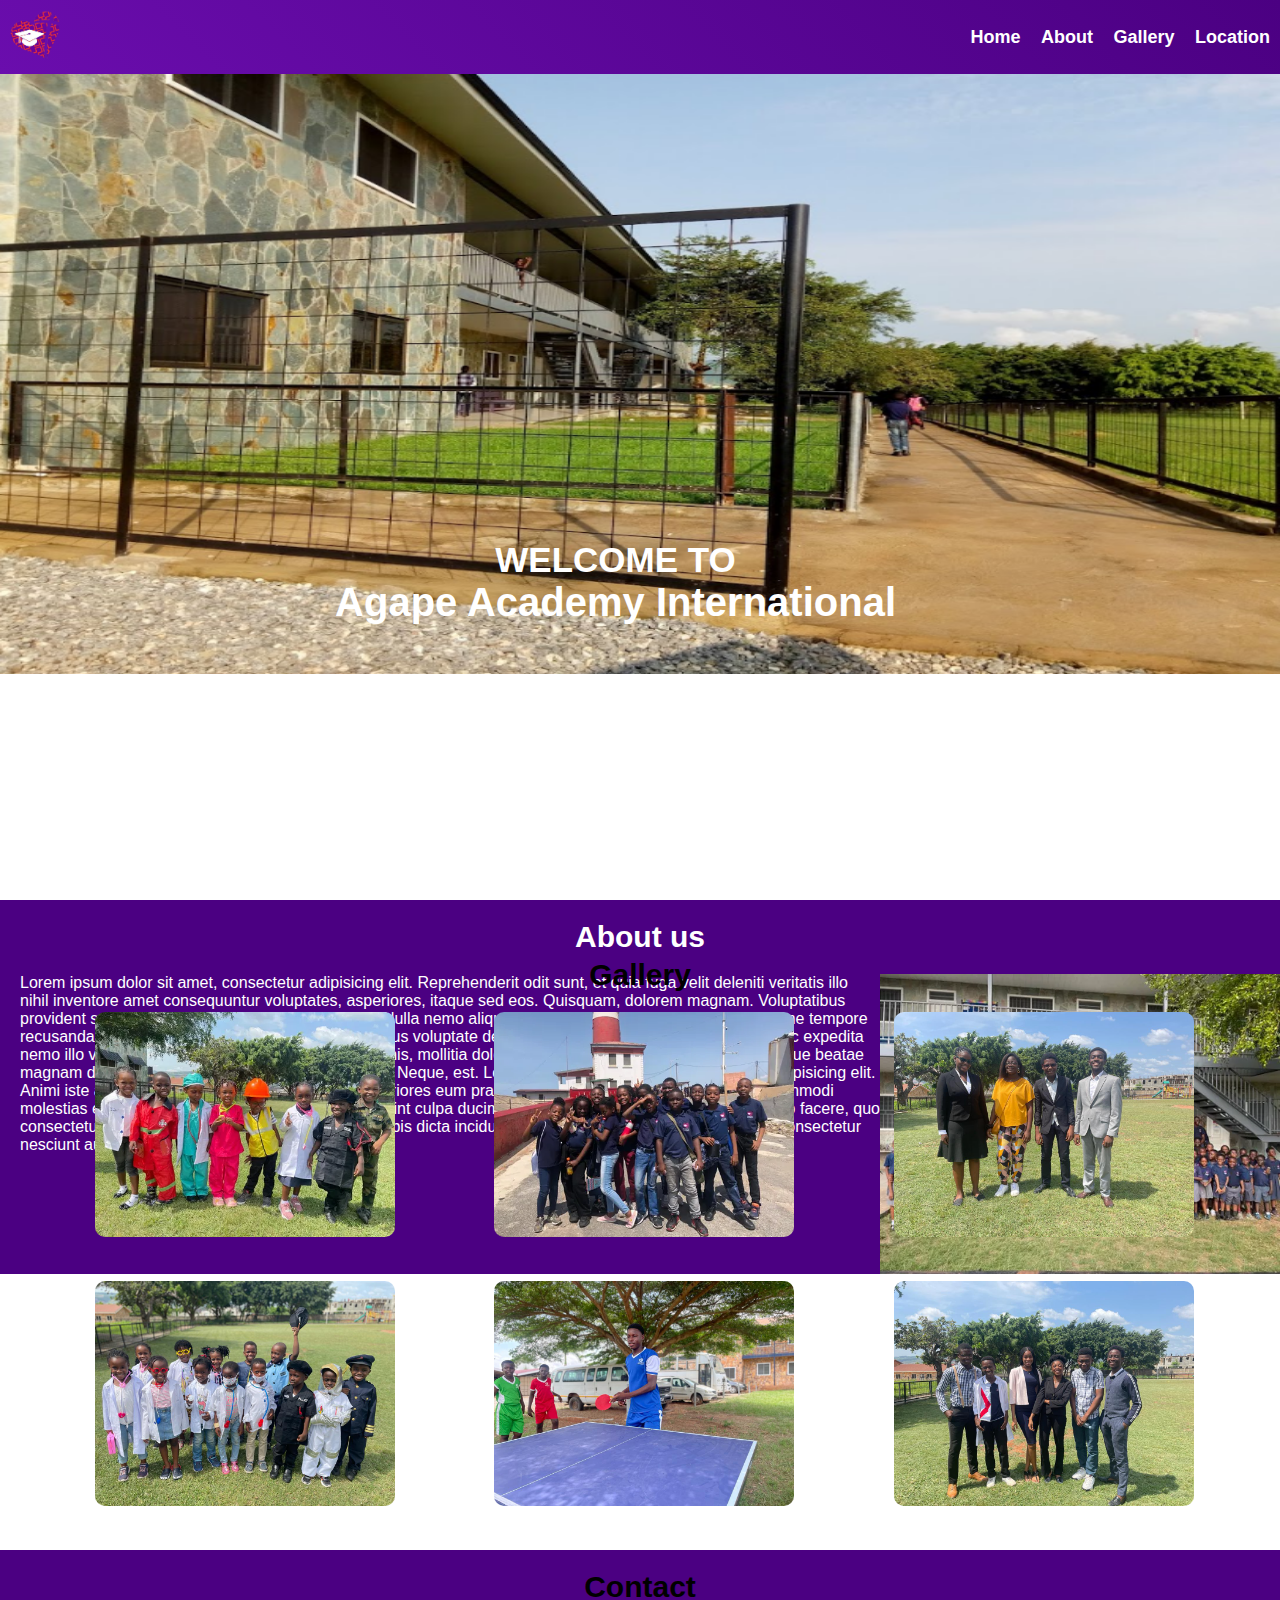
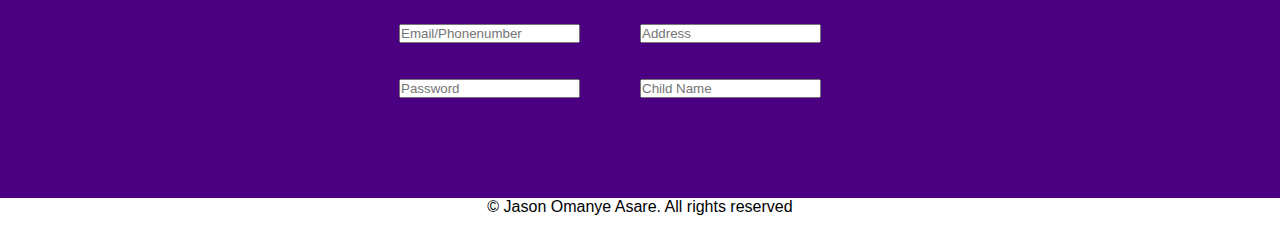
==== index.html @ f0b71394 "AAI" ====
<!DOCTYPE html>
<html lang="en">
<head>
    <meta charset="UTF-8">
    <meta name="viewport" content="width=device-width, initial-scale=1.0">
    <meta name="author" content="Jason Omanye Asare">
    <meta name="description" content="School website">
    <link rel="stylesheet" href="Styles/style.css">
    <title>Agape Academy International</title>
    <link rel="shortcut icon" type="x-icon" href="Img/agape_academy_logo-removebg-preview-1.webp">
</head>
<body>
    <header>
        <div class="nb">
        <a href="https://agapeacademyinternational.edu.gh/"><img src="Img/agape_academy_logo-removebg-preview-1.webp" alt=""></a>
        <nav>
            <a href="#">Home</a>
            <a href="#">About</a>
            <a href="#">Gallery</a>
            <a href="#">Location</a>
        </nav>
    </div>
    </header>
    <main>
    <biv class="hero">
        <img src="Img/banner of agape.png" alt="">
        <div class="h">
        <h2>WELCOME TO</h2>
        <h1>Agape Academy International</h1>
    </div>
    </biv>
    <div class="mm">
        <label>About us</label>
        <div class="lor">
            <p>Lorem ipsum dolor sit amet, consectetur adipisicing elit. Reprehenderit odit sunt, et quia fuga velit deleniti veritatis illo nihil inventore amet consequuntur voluptates, asperiores, itaque sed eos. Quisquam, dolorem magnam.
            Voluptatibus provident sequi optio quos eveniet quo alias animi. Nulla nemo aliquam, esse harum delectus nisi odio maxime tempore recusandae in optio? Et aut delectus officia temporibus voluptate deleniti. Commodi?
            Laboriosam distinctio hic expedita nemo illo voluptatum eligendi modi facere soluta omnis, mollitia dolores, rem perferendis quae pariatur similique beatae magnam delectus sit error labore optio nam veritatis. Neque, est. Lorem ipsum dolor sit amet consectetur, adipisicing elit. Animi iste ab nam asperiores facere esse nihil! Asperiores eum praesentium consectetur ducimus tenetur commodi molestias ea et reprehenderit modi. Quas, veniam.
            Sint culpa ducimus dignissimos voluptate autem explicabo facere, quo consectetur et numquam amet odit, magni, officia nobis dicta incidunt quasi modi! Nemo numquam id iusto consectetur nesciunt autem aut ab.</p>
            <img src="Img/agape-academy-1.webp" alt="">
        </div>
    </div>
    <div class="gal">
        <label>Gallery</label>
        <div class="gal2">
            <img src="Img/career-day-1.webp" alt="">
            <img src="Img/school-trip.webp" alt="">
            <img src="Img/place-holder-1(1).jpeg" alt=""><br>
            <img src="Img/career-day-2.jpeg" alt="">
            <img src="Img/sports-day.jpeg" alt="">
            <img src="Img/place-holder-1.jpeg" alt="">
        </div>
        <div class="cont">
            <label>Contact</label>
            <div class="info">
                <div class="g2">
                <input type="text" placeholder="Email/Phonenumber"><br><br>
                <input type="password" placeholder="Password">
                </div>
                <div class="g1">
                <input type="text" placeholder="Address"><br><br>
                <input type="text" placeholder="Child Name">
                </div>
            </div>
        </dic>
    </div>
    </main>
    <footer>
        <p>&copy; Jason Omanye Asare. All rights reserved</p>
    </footer>
</body>
</html>
---- Styles/style.css ----
*{
    padding: 0px;
    margin: 0px;
    box-sizing: border-box;
    font-family: 'Montserrat',sans-serif;
}

.nb img{
    width: 50px;
}

.nb{
    display: flex;
    justify-content: space-between;
    align-items: center;
    background: linear-gradient(45deg, #6A0DAD, #4B0082);
    padding: 10px;
}

.nb nav a{
    color: white;
    text-decoration: none;
    padding-left: 16px;
    font-weight: 600;
    font-size: 18px;
}

.hero img{
    width: 100%;
    height: 600px;
    position: relative;
}

.hero .h{
    position: absolute;
    top: 60%;
    right: 30%;
    display: flex;
    flex-direction: column;
    align-items: center;
    color: white;
}

.hero .h h1{
    font-weight: 700;
    font-size: 40px;
}

.hero .h h2{
    font-size: 35px;
    font-weight: 600;
}

.mm .lor{
    display: flex;

}

.mm label{
    display: flex;
    justify-content: center;
    font-size: 30px;
    font-weight: 600;
    color: white;
    padding-bottom: 20px;
    padding-top: 20px;
}

.mm{
    background-color: #4B0082;
    padding-top: 0px;
    top: 100%;
    position: absolute;
    
}

.mm .lor p{
    color: white;
    max-width: 1000px;
    padding-left: 20px;
}

.mm .lor img{
    width: 400px;
}

.gal{
    position: relative;
    margin-top: 260px;
}

.gal .gal2 img{
    width: 300px;
    border-radius: 10px;
    margin-left: 95px;
    margin-bottom: 40px;
}

.gal label{
    display: flex;
    justify-content: center;
    font-size: 30px;
    font-weight: 600;
    color: black;
    padding-bottom: 20px;
    padding-top: 20px;
}

main .cont{
    background-color: #4B0082;
    padding-bottom: 100px;
}
.cont .info input{
    margin-right: 60px;
    display: flex;
    justify-content: space-around;
    flex-direction: row;   
}

.cont .info{
    display: flex;
    justify-content: center;
    align-items: center ;
}

footer{
    padding-bottom: 20px;
    display: flex;
    justify-content: center;
}

.g1{
    float: right;
}
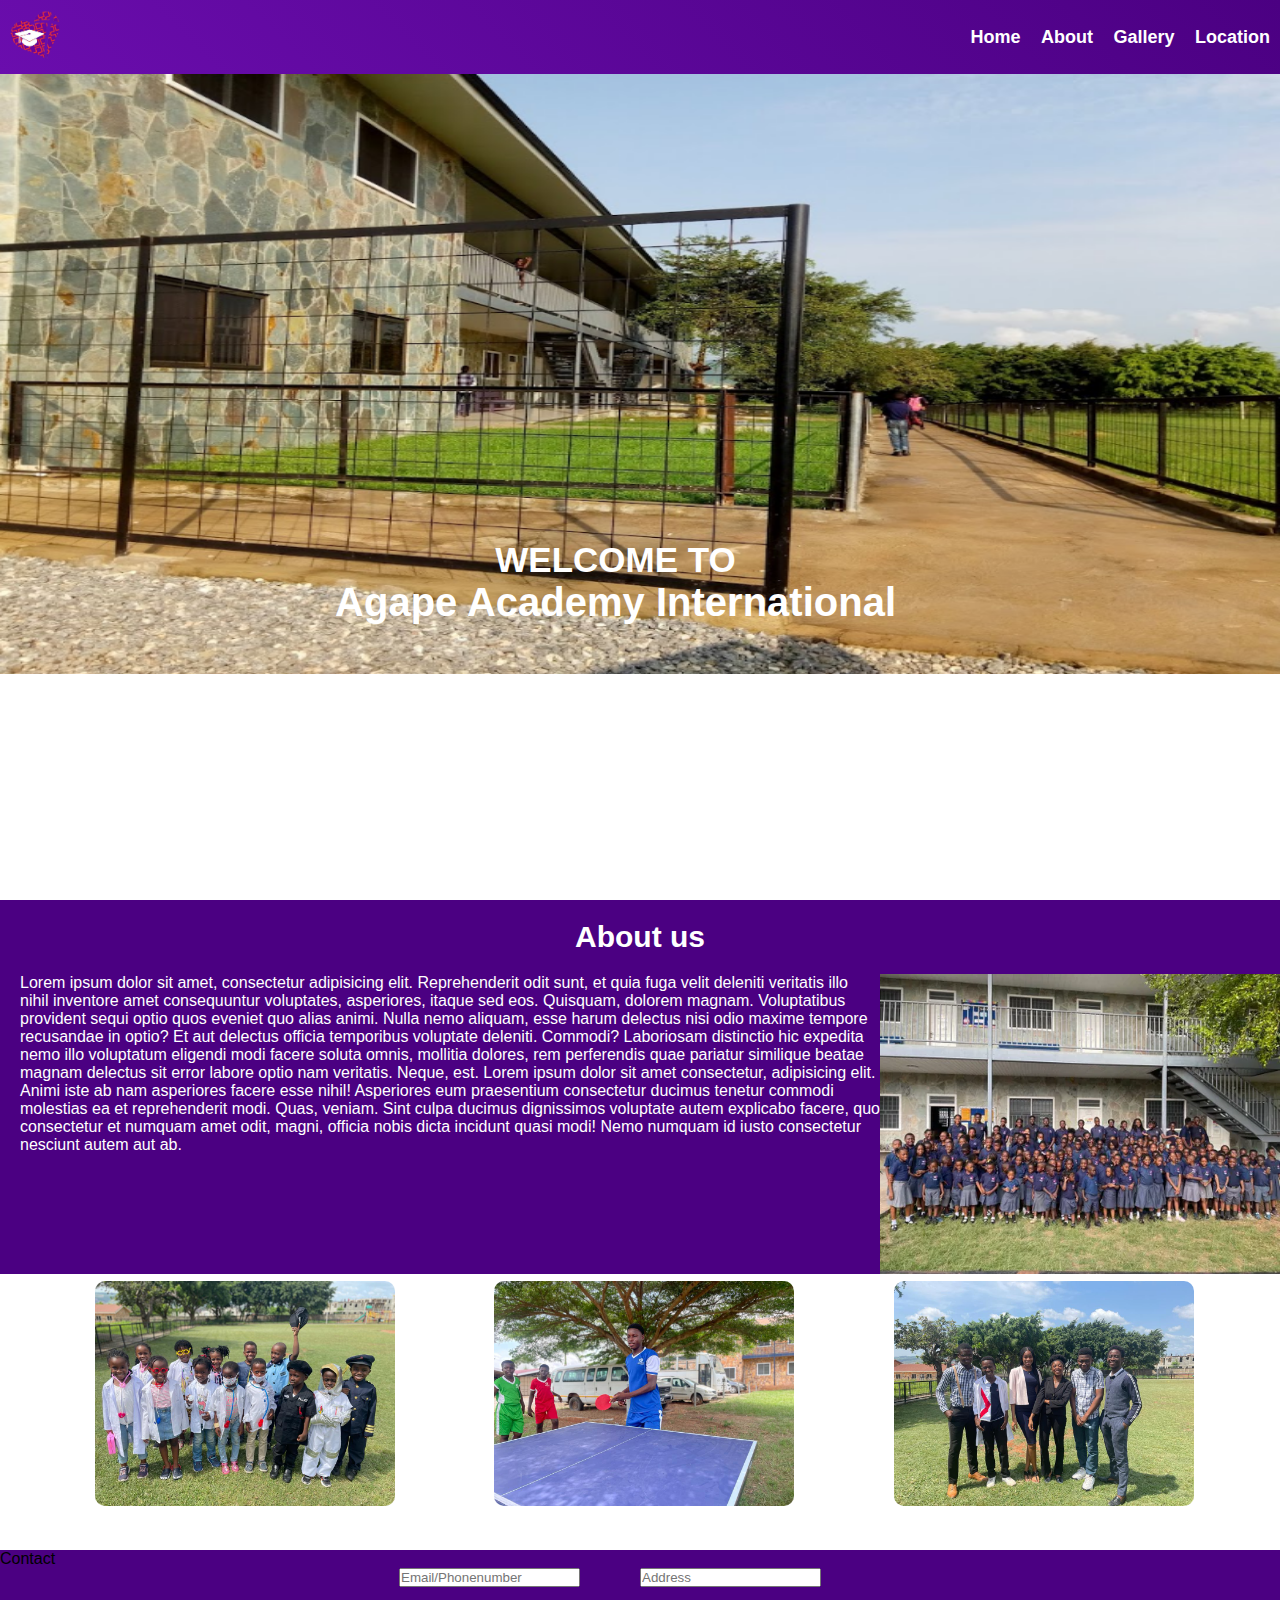
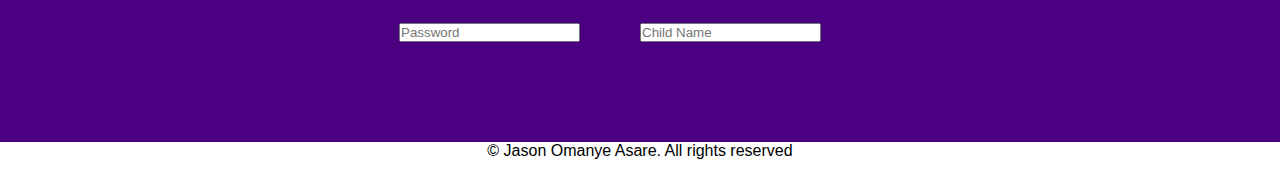
==== commit 1b46ed70: "AAI/" ====
--- a/index.html
+++ b/index.html
@@ -49,6 +49,7 @@
             <img src="Img/sports-day.jpeg" alt="">
             <img src="Img/place-holder-1.jpeg" alt="">
         </div>
+    </div>
         <div class="cont">
             <label>Contact</label>
             <div class="info">
@@ -61,8 +62,8 @@
                 <input type="text" placeholder="Child Name">
                 </div>
             </div>
-        </dic>
-    </div>
+        </div>
+    
     </main>
     <footer>
         <p>&copy; Jason Omanye Asare. All rights reserved</p>
--- a/Styles/style.css
+++ b/Styles/style.css
@@ -68,9 +68,9 @@
 
 .mm{
     background-color: #4B0082;
-    padding-top: 0px;
     top: 100%;
     position: absolute;
+    width: 100%;
     
 }
 
@@ -85,7 +85,6 @@
 }
 
 .gal{
-    position: relative;
     margin-top: 260px;
 }
 
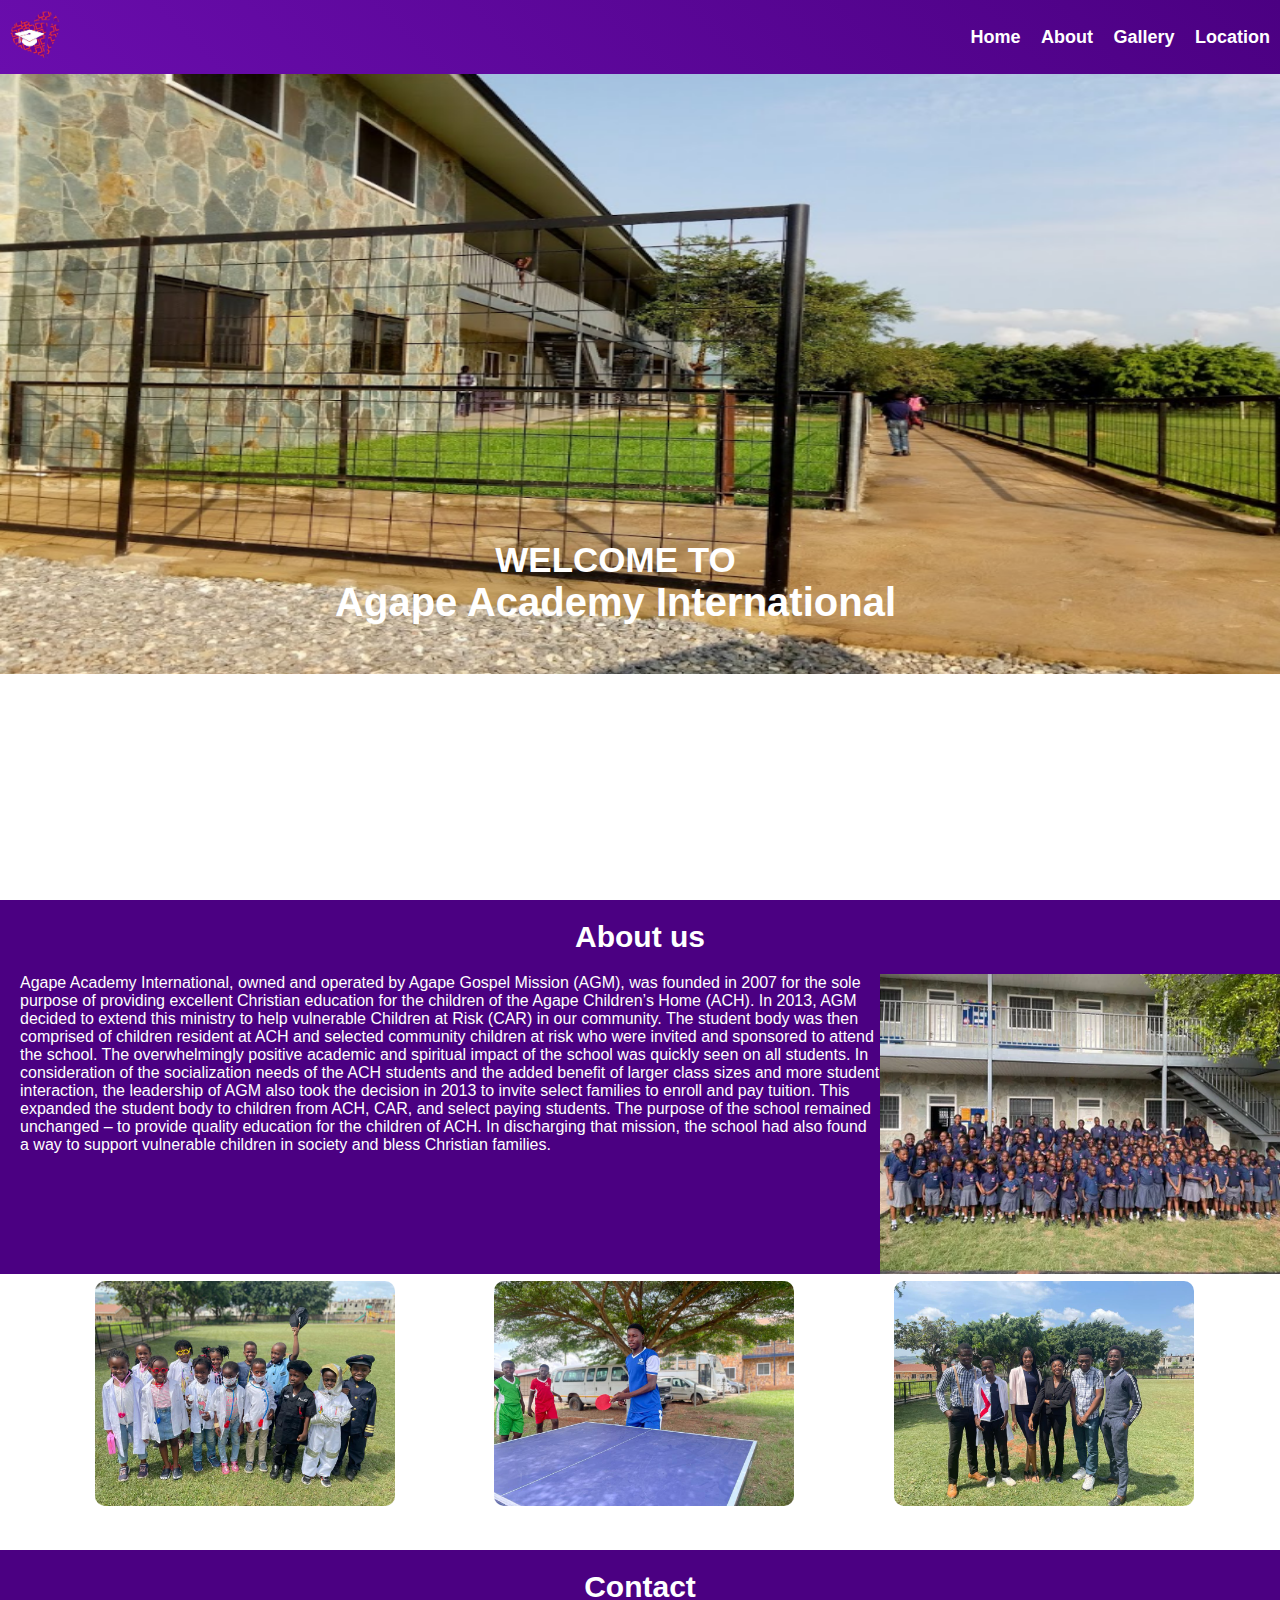
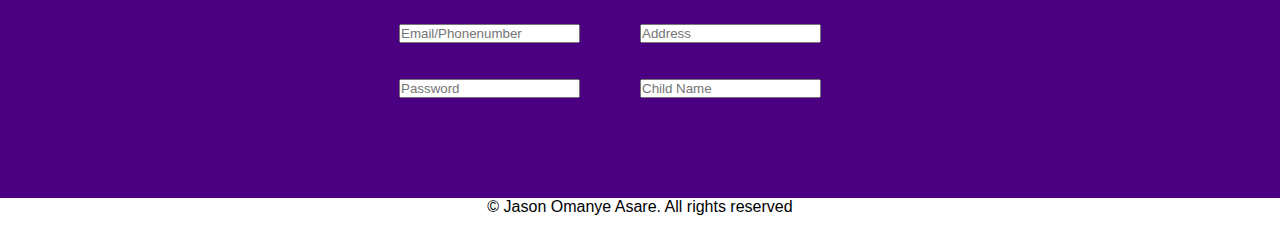
==== commit 64ce6c8d: "AAI 0.1" ====
--- a/index.html
+++ b/index.html
@@ -32,10 +32,8 @@
     <div class="mm">
         <label>About us</label>
         <div class="lor">
-            <p>Lorem ipsum dolor sit amet, consectetur adipisicing elit. Reprehenderit odit sunt, et quia fuga velit deleniti veritatis illo nihil inventore amet consequuntur voluptates, asperiores, itaque sed eos. Quisquam, dolorem magnam.
-            Voluptatibus provident sequi optio quos eveniet quo alias animi. Nulla nemo aliquam, esse harum delectus nisi odio maxime tempore recusandae in optio? Et aut delectus officia temporibus voluptate deleniti. Commodi?
-            Laboriosam distinctio hic expedita nemo illo voluptatum eligendi modi facere soluta omnis, mollitia dolores, rem perferendis quae pariatur similique beatae magnam delectus sit error labore optio nam veritatis. Neque, est. Lorem ipsum dolor sit amet consectetur, adipisicing elit. Animi iste ab nam asperiores facere esse nihil! Asperiores eum praesentium consectetur ducimus tenetur commodi molestias ea et reprehenderit modi. Quas, veniam.
-            Sint culpa ducimus dignissimos voluptate autem explicabo facere, quo consectetur et numquam amet odit, magni, officia nobis dicta incidunt quasi modi! Nemo numquam id iusto consectetur nesciunt autem aut ab.</p>
+            <p>Agape Academy International, owned and operated by Agape Gospel Mission (AGM), was founded in 2007 for the sole purpose of providing excellent Christian education for the children of the Agape Children’s Home (ACH). In 2013, AGM decided to extend this ministry to help vulnerable Children at Risk (CAR) in our community. The student body was then comprised of children resident at ACH and selected community children at risk who were invited and sponsored to attend the school. The overwhelmingly positive academic and spiritual impact of the school was quickly seen on all students.
+                In consideration of the socialization needs of the ACH students and the added benefit of larger class sizes and more student interaction, the leadership of AGM also took the decision in 2013 to invite select families to enroll and pay tuition. This expanded the student body to children from ACH, CAR, and select paying students. The purpose of the school remained unchanged – to provide quality education for the children of ACH. In discharging that mission, the school had also found a way to support vulnerable children in society and bless Christian families.</p>
             <img src="Img/agape-academy-1.webp" alt="">
         </div>
     </div>
--- a/Styles/style.css
+++ b/Styles/style.css
@@ -130,4 +130,14 @@
 
 .g1{
     float: right;
+}
+
+.cont label{
+    display: flex;
+    justify-content: center;
+    font-size: 30px;
+    font-weight: 600;
+    color: white;
+    padding-bottom: 20px;
+    padding-top: 20px;
 }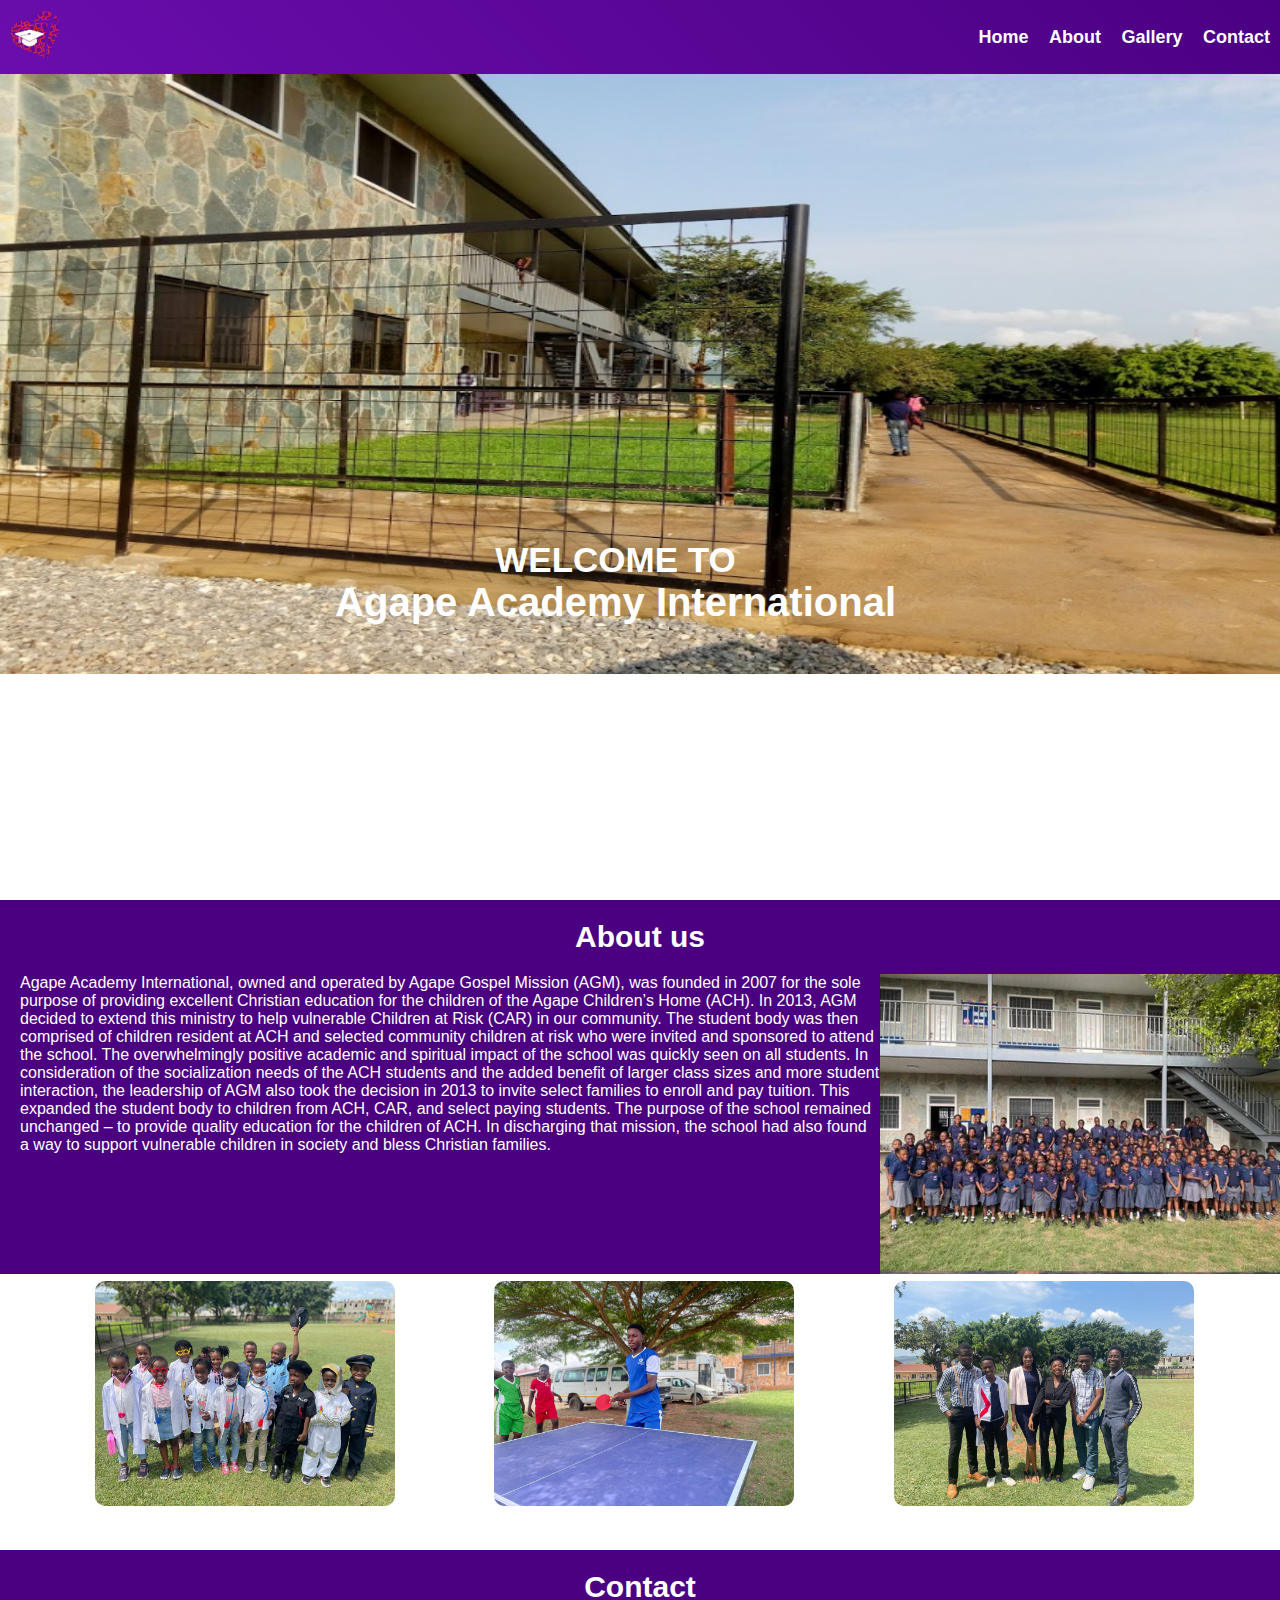
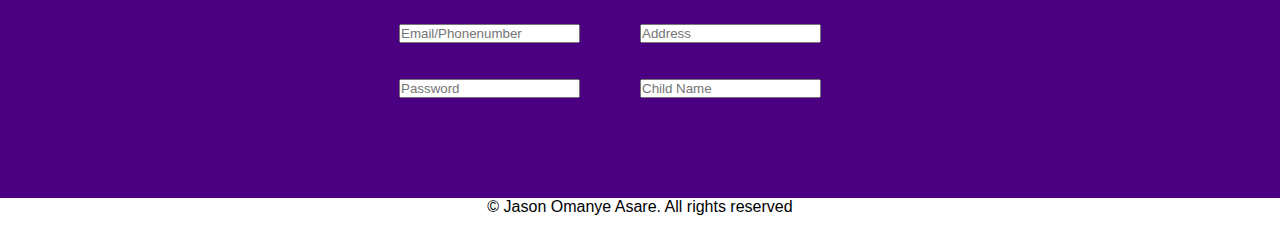
==== commit b6ae45cb: "contact" ====
--- a/index.html
+++ b/index.html
@@ -14,10 +14,10 @@
         <div class="nb">
         <a href="https://agapeacademyinternational.edu.gh/"><img src="Img/agape_academy_logo-removebg-preview-1.webp" alt=""></a>
         <nav>
-            <a href="#">Home</a>
-            <a href="#">About</a>
+            <a href="index.html">Home</a>
+            <a href="about.html">About</a>
             <a href="#">Gallery</a>
-            <a href="#">Location</a>
+            <a href="contact.html">Contact</a>
         </nav>
     </div>
     </header>
